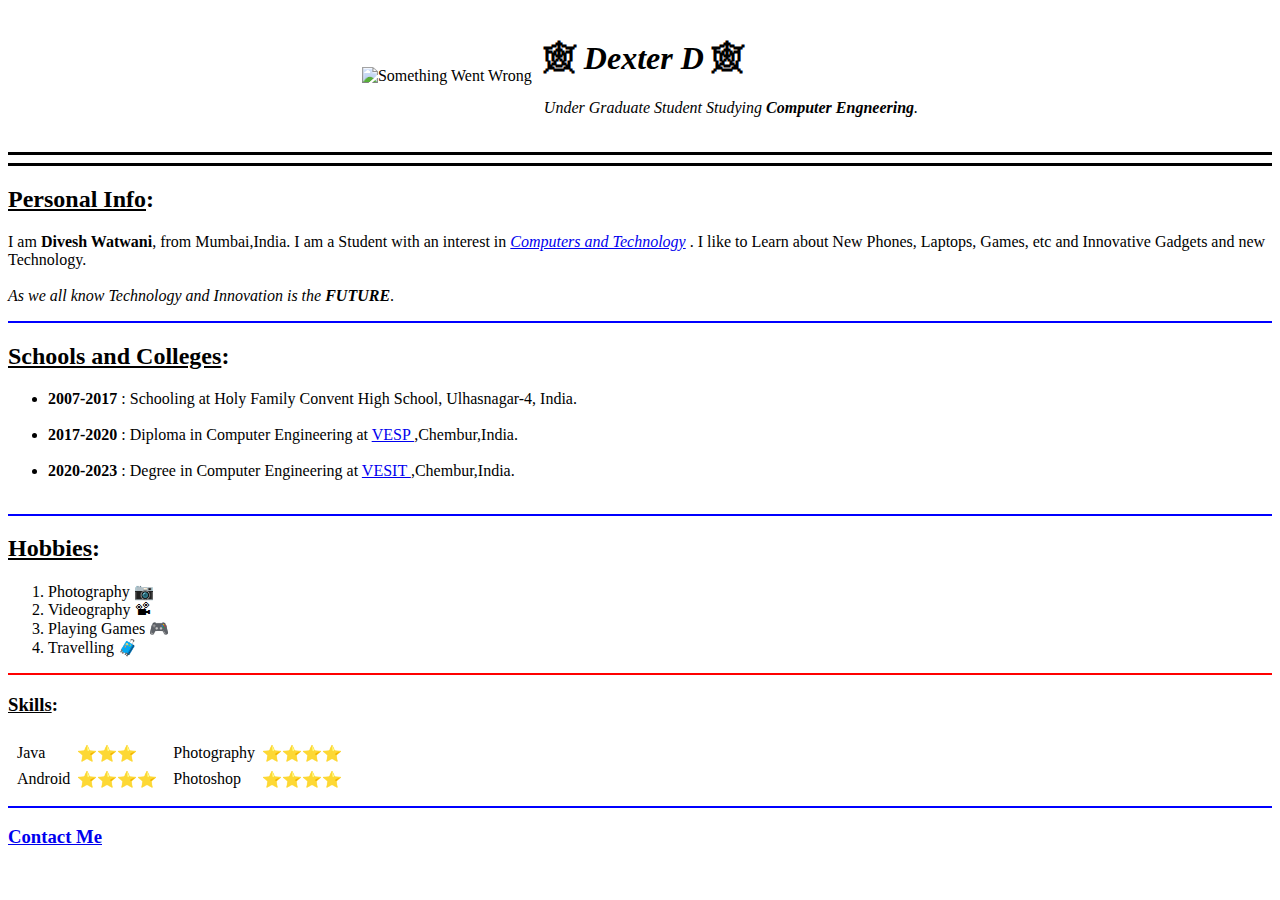
==== index.html @ 82d09561 "First CV Upload" ====
<!DOCTYPE html>
<html lang="en">
<head>
    <meta charset="UTF-8">
    <title> Dexter D's Website </title>
</head>
<body>
    <!--=====================Name and other info =====================-->
    <center>
    <table cellspacing="10">
        <tr>
            <td>
                <img src="images/profile pic.png" alt="Something Went Wrong">
            </td>
            <td>
                <h1> 🕸 <em> Dexter D </em> 🕸 </h1>
                <p><em>Under Graduate Student Studying <strong>Computer Engneering</strong>.</em></p>
            </td>
        </tr>
    </table>
    </center>
    <hr color="black" size="3" noshade="0">
    <hr color="black" size="3" noshade="0">
    
<!-- =================Personal Info Section================ -->

    <h2><u>Personal Info</u>:</h2>
    <p>I am <b>Divesh Watwani</b>, from Mumbai,India. I am a Student with an interest in <em> <a href="https://en.wikipedia.org/wiki/Computer_technology_for_developing_areas"> Computers and Technology</a> </em>. I like to Learn about New Phones, Laptops, Games, etc and Innovative Gadgets and new Technology.<br><br><em>As we all know Technology and Innovation is the <strong>FUTURE</em></strong>.</p>
    <hr size="2" color="blue" noshade="0">
    <h2><u>Schools and Colleges</u>:</h2>
    <ul>
    <li><b>2007-2017</b> : Schooling at Holy Family Convent High School, Ulhasnagar-4, India.</li><br>
    <li><b>2017-2020</b> : Diploma in Computer Engineering at <a href="https://ves.ac.in/polytechnic/about-us/vesp/"> VESP </a>,Chembur,India.</li><br>
    <li><b>2020-2023</b> : Degree in Computer Engineering at <a href="https://ves.ac.in/vesit/"> VESIT </a>,Chembur,India.</li><br>
    </ul>
    <hr size="2" color="blue" noshade="0">

<!--========================== HOBBIES =======================-->
    <h2><u>Hobbies</u>:</h2>
    <ol>
        <li>Photography 📷</li>
        <li>Videography 📽 </li>
        <li>Playing Games 🎮</li>
        <li>Travelling 🧳 </li>
    </ol>
    <hr size="2" color="red" noshade="0">

    <!--========================== SKILLS ===============================-->
    <h3><u>Skills</u>:</h3>
    <!--===========TABLE 1 / Big Table =============-->
    <table>
        <tr>
            <td>
                <!--=============TABLE 2 / SEMI TABLE P1 ===============-->
                <table cellspacing="5">
                    <tr>
                        <td>Java</td>
                        <td>⭐⭐⭐</td>
                    </tr>
                    <tr>
                        <td>Android</td>
                        <td>⭐⭐⭐⭐</td>
                    </tr>
                </table>
            </td>
            <td>
                <!--=============TABLE 3 / SEMI TABLE P2 ===============-->
                <table cellspacing="5">
                    <tr>
                        <td>Photography</td>
                        <td>⭐⭐⭐⭐</td>
                    </tr>
                    <tr>
                        <td>Photoshop</td>
                        <td>⭐⭐⭐⭐</td>
                    </tr>
                </table>
            </td>
        </tr>
    </table>
    <hr size="2" color="blue" noshade="0">
    <!--======================== CONTACT ME ============================-->
    <h3><a href="contact.html">Contact Me</a></h3>
</body>
</html>
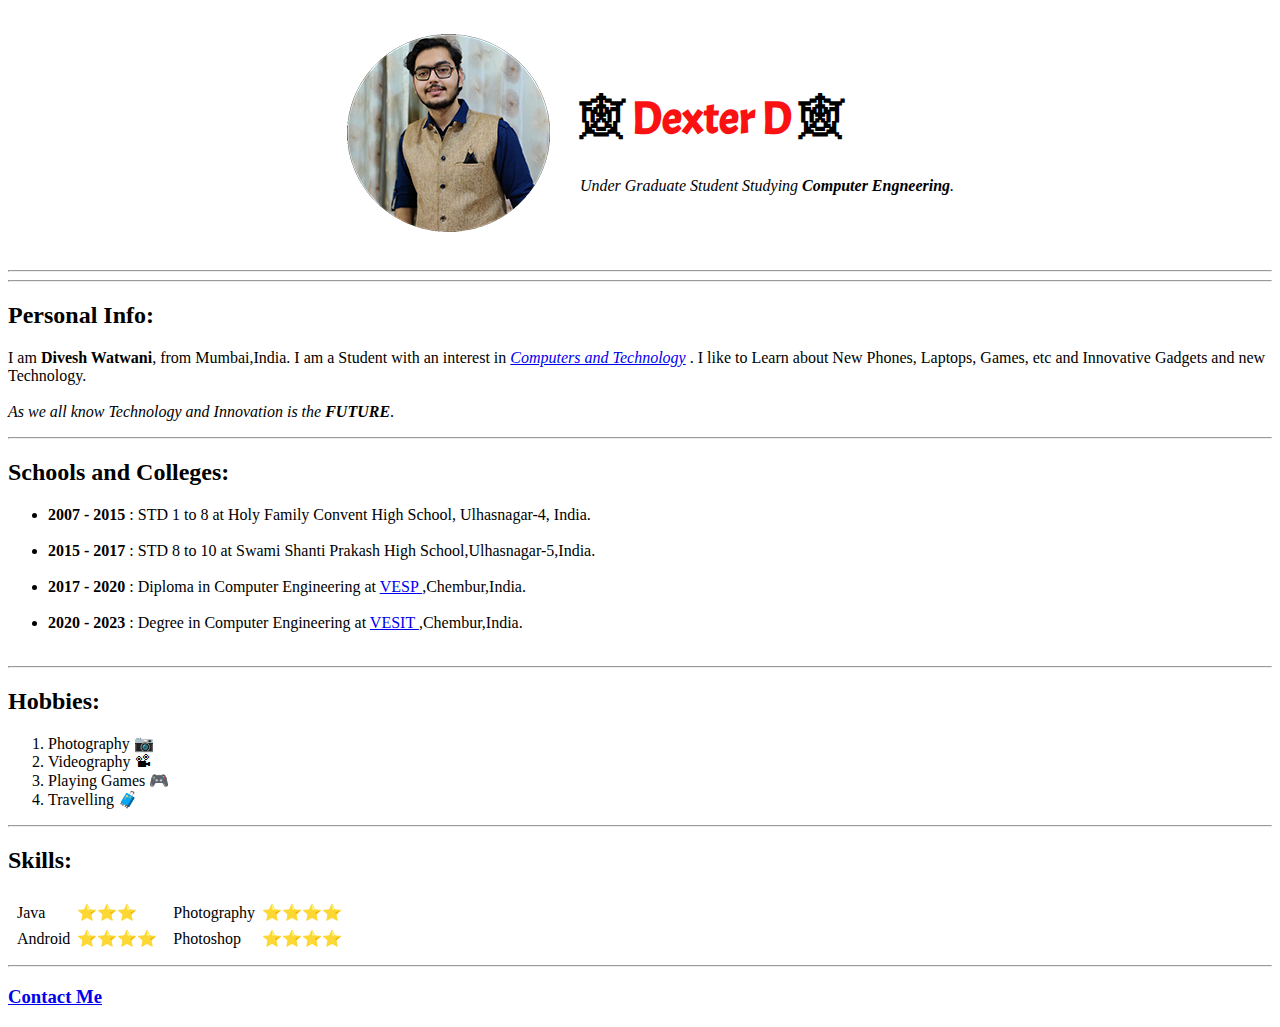
==== commit 0ede4f46: "Update index.html" ====
--- a/index.html
+++ b/index.html
@@ -3,6 +3,11 @@
 <head>
     <meta charset="UTF-8">
     <title> Dexter D's Website </title>
+    <!--CSS SECTION STARTS that is Style-->
+    <link rel="stylesheet" href="css/style.css">
+    <link rel="stylesheet" href="https://fonts.googleapis.com/css?family=Acme">
+    <link rel="stylesheet" href="https://fonts.googleapis.com/css?family=Kite One">
+    <link rel="stylesheet" href="https://fonts.googleapis.com/css?family=Exo">
 </head>
 <body>
     <!--=====================Name and other info =====================-->
@@ -10,43 +15,46 @@
     <table cellspacing="10">
         <tr>
             <td>
-                <img src="images/profile pic.png" alt="Something Went Wrong">
+                <img src="images/dw profile pic.png" alt="Something Went Wrong">
             </td>
             <td>
-                <h1> 🕸 <em> Dexter D </em> 🕸 </h1>
+                <!--<h1 style="font-family:Acme;"> 🕸 <em style="color:#fa1111;"> Dexter D </em> 🕸 </h1>-->
+                <h1 style="font-family:Acme; color:black; font-size: 45px;"> 🕸 <b style="color:#fa1111;">Dexter D</b> 🕸 </h1>
                 <p><em>Under Graduate Student Studying <strong>Computer Engneering</strong>.</em></p>
             </td>
         </tr>
     </table>
     </center>
-    <hr color="black" size="3" noshade="0">
-    <hr color="black" size="3" noshade="0">
+    <hr>
+    <hr>
     
 <!-- =================Personal Info Section================ -->
 
-    <h2><u>Personal Info</u>:</h2>
+    <h2><b>Personal Info</b>:</h2>
     <p>I am <b>Divesh Watwani</b>, from Mumbai,India. I am a Student with an interest in <em> <a href="https://en.wikipedia.org/wiki/Computer_technology_for_developing_areas"> Computers and Technology</a> </em>. I like to Learn about New Phones, Laptops, Games, etc and Innovative Gadgets and new Technology.<br><br><em>As we all know Technology and Innovation is the <strong>FUTURE</em></strong>.</p>
-    <hr size="2" color="blue" noshade="0">
-    <h2><u>Schools and Colleges</u>:</h2>
+    <hr>
+    <h2>Schools and Colleges:</h2>
     <ul>
-    <li><b>2007-2017</b> : Schooling at Holy Family Convent High School, Ulhasnagar-4, India.</li><br>
-    <li><b>2017-2020</b> : Diploma in Computer Engineering at <a href="https://ves.ac.in/polytechnic/about-us/vesp/"> VESP </a>,Chembur,India.</li><br>
-    <li><b>2020-2023</b> : Degree in Computer Engineering at <a href="https://ves.ac.in/vesit/"> VESIT </a>,Chembur,India.</li><br>
+    <li><b>2007 - 2015</b> : STD 1 to 8 at Holy Family Convent High School, Ulhasnagar-4, India.</li><br>
+    <li><b>2015 - 2017</b> : STD 8 to 10 at Swami Shanti Prakash High School,Ulhasnagar-5,India.</li><br>
+    <li><b>2017 - 2020</b> : Diploma in Computer Engineering at <a href="https://ves.ac.in/polytechnic/about-us/vesp/"> VESP </a>,Chembur,India.</li><br>
+    <li><b>2020 - 2023</b> : Degree in Computer Engineering at <a href="https://ves.ac.in/vesit/"> VESIT </a>,Chembur,India.</li><br>
+
     </ul>
-    <hr size="2" color="blue" noshade="0">
+    <hr>
 
 <!--========================== HOBBIES =======================-->
-    <h2><u>Hobbies</u>:</h2>
+    <h2>Hobbies:</h2>
     <ol>
         <li>Photography 📷</li>
         <li>Videography 📽 </li>
         <li>Playing Games 🎮</li>
         <li>Travelling 🧳 </li>
     </ol>
-    <hr size="2" color="red" noshade="0">
+    <hr>
 
     <!--========================== SKILLS ===============================-->
-    <h3><u>Skills</u>:</h3>
+    <h2>Skills:</h2>
     <!--===========TABLE 1 / Big Table =============-->
     <table>
         <tr>
@@ -78,7 +86,7 @@
             </td>
         </tr>
     </table>
-    <hr size="2" color="blue" noshade="0">
+    <hr>
     <!--======================== CONTACT ME ============================-->
     <h3><a href="contact.html">Contact Me</a></h3>
 </body>
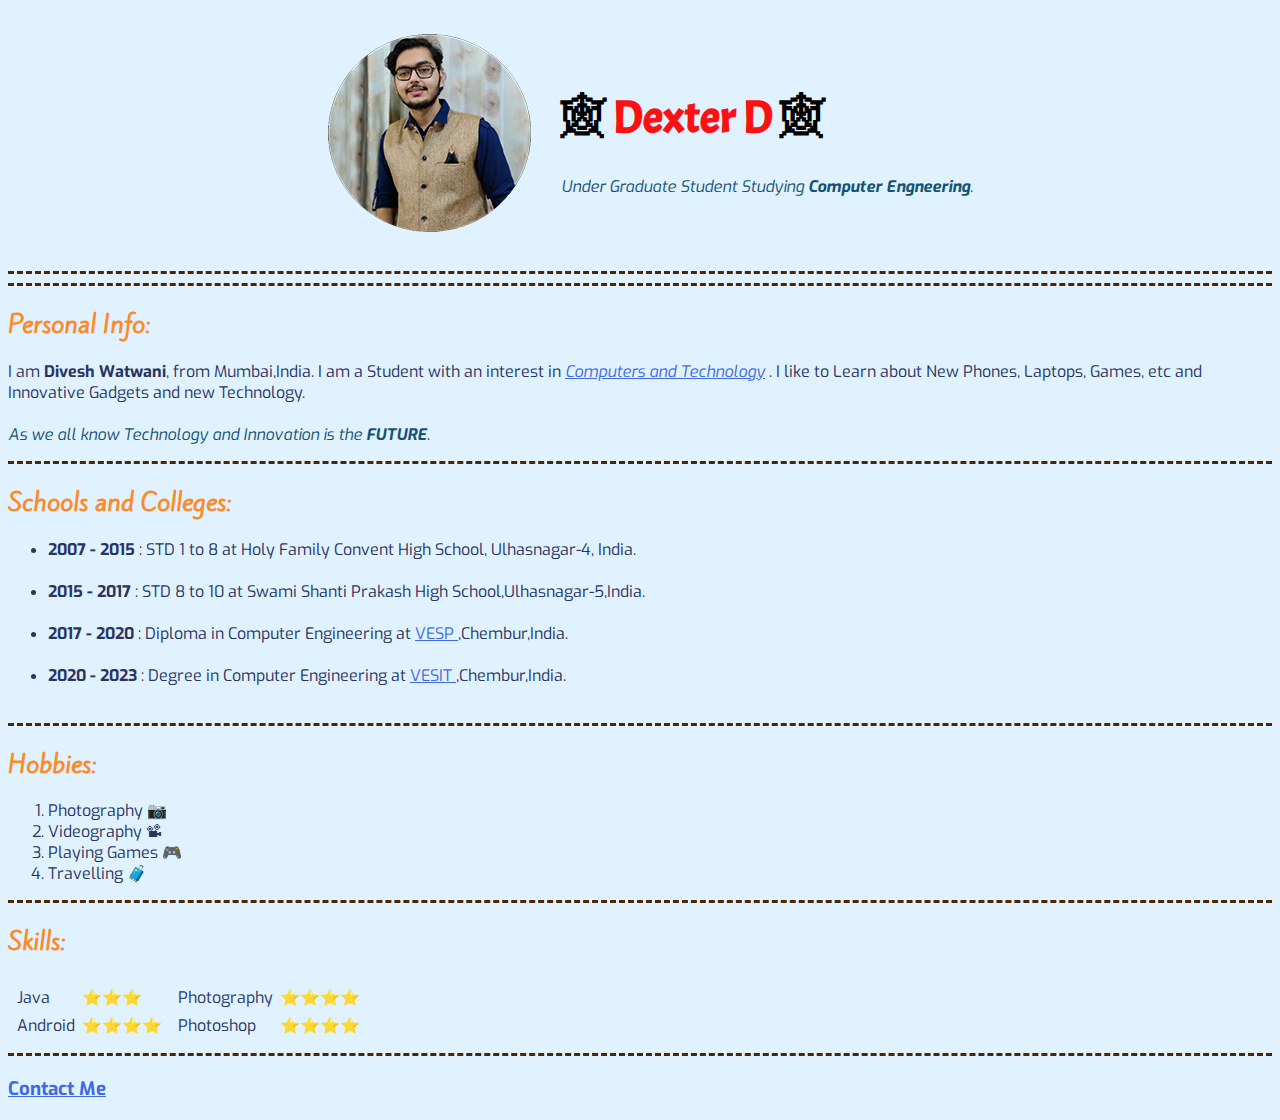
==== commit b3785a81: "Update index.html" ====
--- a/index.html
+++ b/index.html
@@ -4,7 +4,7 @@
     <meta charset="UTF-8">
     <title> Dexter D's Website </title>
     <!--CSS SECTION STARTS that is Style-->
-    <link rel="stylesheet" href="css/style.css">
+    <link rel="stylesheet" href="/css/style.css">
     <link rel="stylesheet" href="https://fonts.googleapis.com/css?family=Acme">
     <link rel="stylesheet" href="https://fonts.googleapis.com/css?family=Kite One">
     <link rel="stylesheet" href="https://fonts.googleapis.com/css?family=Exo">
@@ -18,7 +18,7 @@
                 <img src="images/dw profile pic.png" alt="Something Went Wrong">
             </td>
             <td>
-                <!--<h1 style="font-family:Acme;"> 🕸 <em style="color:#fa1111;"> Dexter D </em> 🕸 </h1>-->
+                <!--<h1 style="font-family:Acme;"> 🕸 <em style="color:#fa1111;"> Divesh D </em> 🕸 </h1>-->
                 <h1 style="font-family:Acme; color:black; font-size: 45px;"> 🕸 <b style="color:#fa1111;">Dexter D</b> 🕸 </h1>
                 <p><em>Under Graduate Student Studying <strong>Computer Engneering</strong>.</em></p>
             </td>
--- a/css/style.css
+++ b/css/style.css
@@ -0,0 +1,35 @@
+
+body{
+    /*background-color :#f0ffffda;*/
+    background-color :#e0f2ff;
+    color:#293462 ;
+    font-family: Exo;
+}
+em{
+    /*color: #ecfffb;*/
+    color:#145374 ;
+}
+
+hr{
+    
+    color:#4d2500;
+    border-style: none;
+    border-top-style: dashed;
+    border-width: 3px;
+    height:1px;
+    width: 100%;
+    
+    
+    /*width: 3%;
+    border-width: 5px;
+    border-top-style: dotted;*/
+}
+h2{
+    /*color: #145374;*/
+    /*color:#4ecca3;*/
+    font-family:Kite One;
+    color: #fd8a26;
+}
+a{
+    color: royalblue;
+}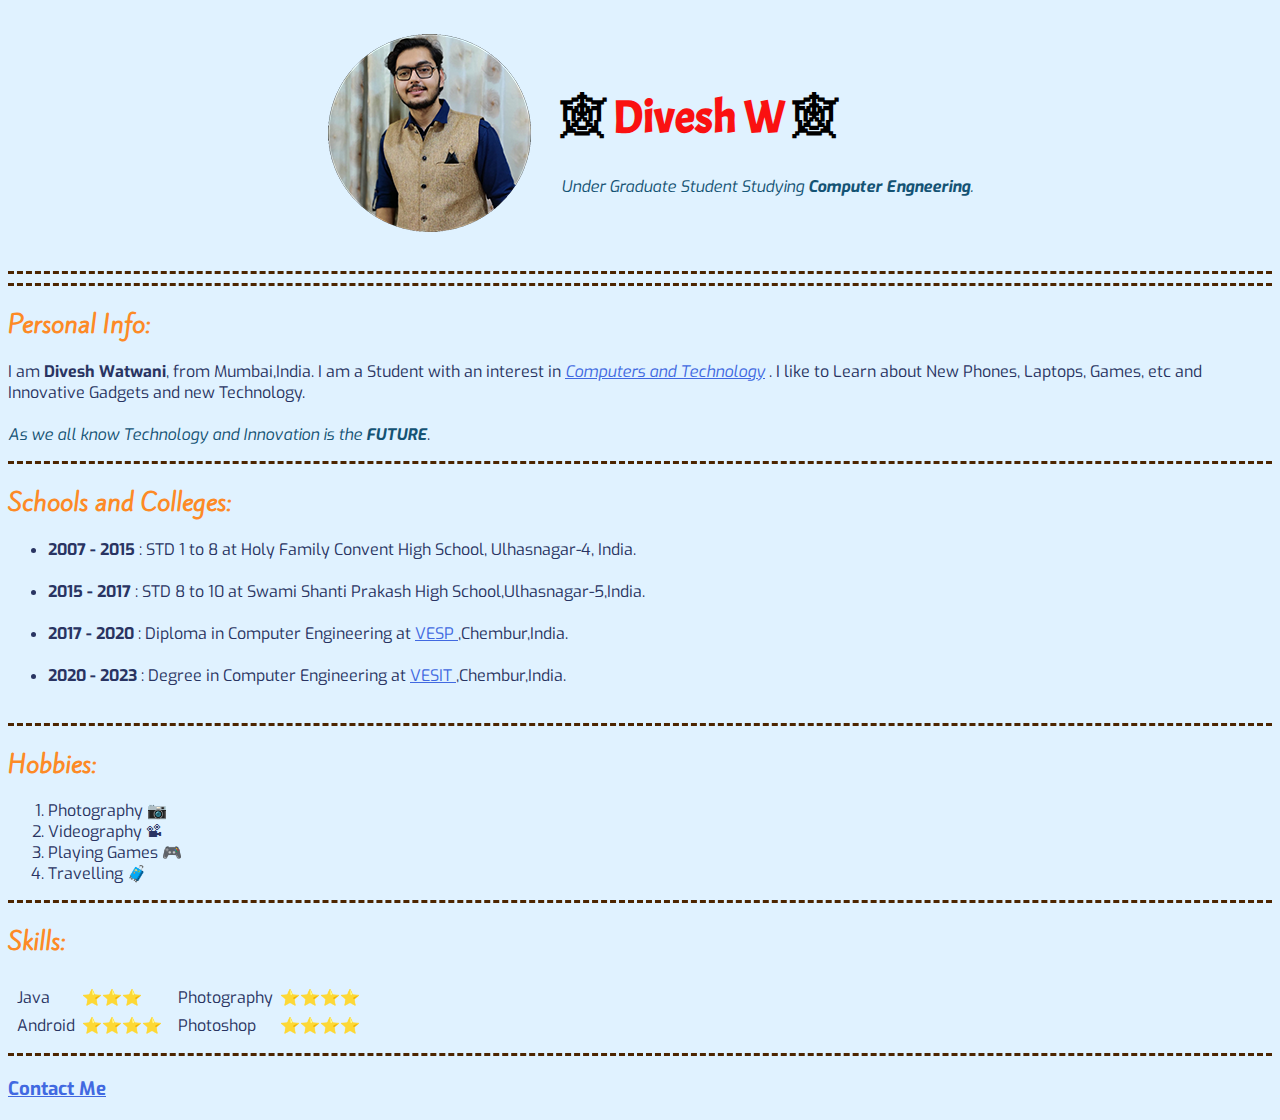
==== commit 50bba4ae: "Update index.html" ====
--- a/index.html
+++ b/index.html
@@ -4,7 +4,7 @@
     <meta charset="UTF-8">
     <title> Dexter D's Website </title>
     <!--CSS SECTION STARTS that is Style-->
-    <link rel="stylesheet" href="/css/style.css">
+    <link rel="stylesheet" href="css/style.css">
     <link rel="stylesheet" href="https://fonts.googleapis.com/css?family=Acme">
     <link rel="stylesheet" href="https://fonts.googleapis.com/css?family=Kite One">
     <link rel="stylesheet" href="https://fonts.googleapis.com/css?family=Exo">
@@ -18,8 +18,8 @@
                 <img src="images/dw profile pic.png" alt="Something Went Wrong">
             </td>
             <td>
-                <!--<h1 style="font-family:Acme;"> 🕸 <em style="color:#fa1111;"> Divesh D </em> 🕸 </h1>-->
-                <h1 style="font-family:Acme; color:black; font-size: 45px;"> 🕸 <b style="color:#fa1111;">Dexter D</b> 🕸 </h1>
+                <!--<h1 style="font-family:Acme;"> 🕸 <em style="color:#fa1111;"> Divesh W </em> 🕸 </h1>-->
+                <h1 style="font-family:Acme; color:black; font-size: 45px;"> 🕸 <b style="color:#fa1111;">Divesh W</b> 🕸 </h1>
                 <p><em>Under Graduate Student Studying <strong>Computer Engneering</strong>.</em></p>
             </td>
         </tr>
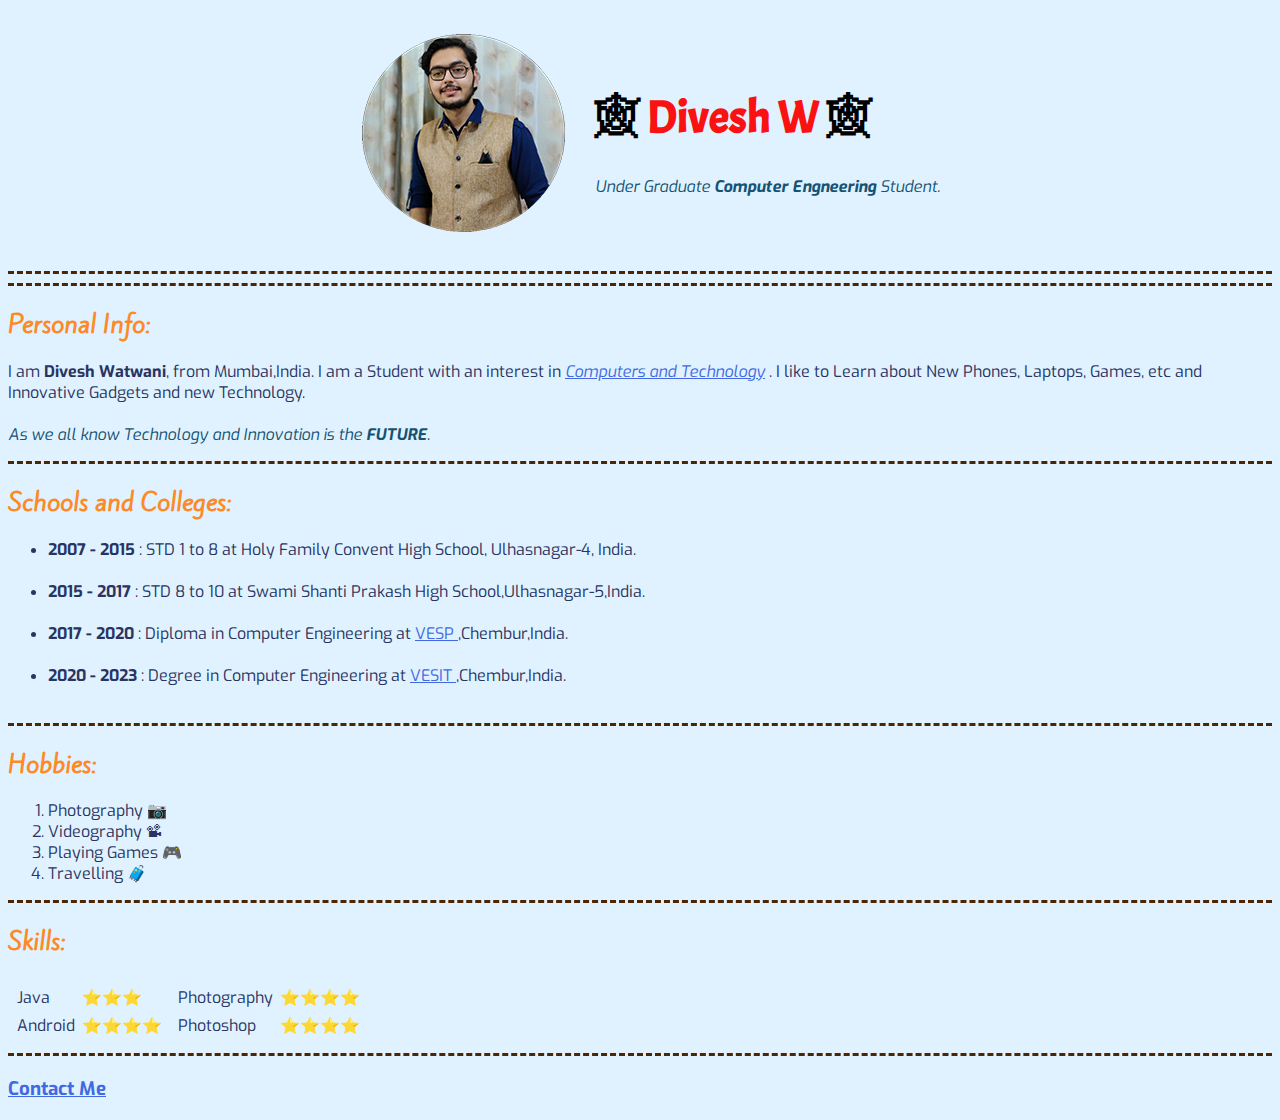
==== commit 2f0fce00: "Update index.html" ====
--- a/index.html
+++ b/index.html
@@ -20,7 +20,7 @@
             <td>
                 <!--<h1 style="font-family:Acme;"> 🕸 <em style="color:#fa1111;"> Divesh W </em> 🕸 </h1>-->
                 <h1 style="font-family:Acme; color:black; font-size: 45px;"> 🕸 <b style="color:#fa1111;">Divesh W</b> 🕸 </h1>
-                <p><em>Under Graduate Student Studying <strong>Computer Engneering</strong>.</em></p>
+                <p><em>Under Graduate <strong>Computer Engneering</strong> Student.</em></p>
             </td>
         </tr>
     </table>
